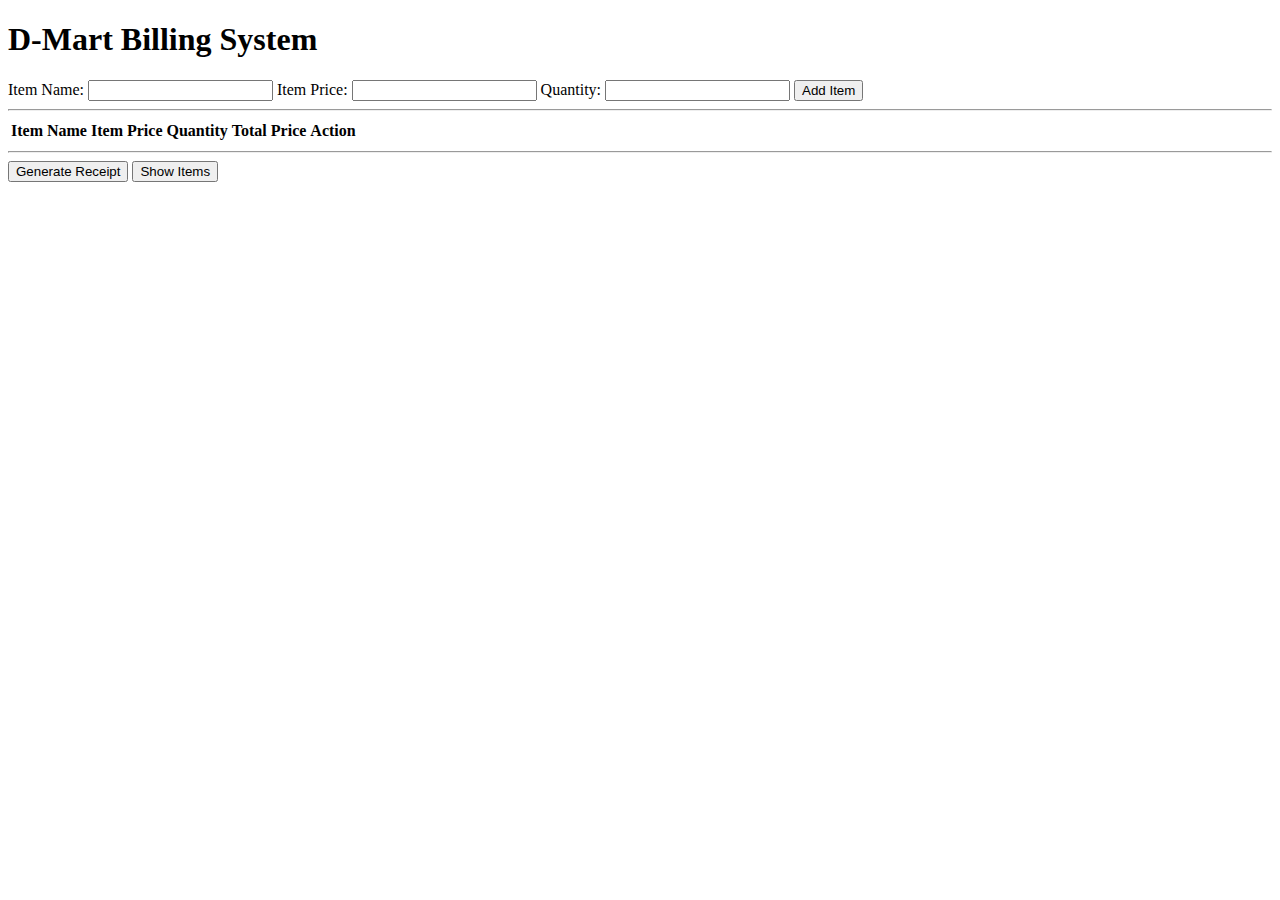
==== index.html @ 9743f46e "Add files via upload" ====
<!DOCTYPE html>
<html>
  <head>
    <title>D-Mart Billing System</title>
    <link rel="stylesheet" href="C:\Users\DELL\Desktop\internship\style.css">
<script src="path/to/your/script.js"></script>

  </head>
  <body>
    <h1>D-Mart Billing System</h1>
    <div class="container">
      <form>
        <label for="item-name">Item Name:</label>
        <input type="text" id="item-name">
        <label for="item-price">Item Price:</label>
        <input type="number" id="item-price">
        <label for="item-quantity">Quantity:</label>
        <input type="number" id="item-quantity">
        <button type="button" onclick="addItem()">Add Item</button>
      </form>
      <hr>
      <table>
        <thead>
          <tr>
            <th>Item Name</th>
            <th>Item Price</th>
            <th>Quantity</th>
            <th>Total Price</th>
            <th>Action</th>
          </tr>
        </thead>
        <tbody id="item-list"></tbody>
      </table>
      <hr>
      <div id="total-price"></div>
      <button type="button" onclick="generateReceipt()">Generate Receipt</button>
	<button type="button" id="showItemList">Show Items</button>
    </div>
    <script src="script.js"></script>
  </body>
</html>
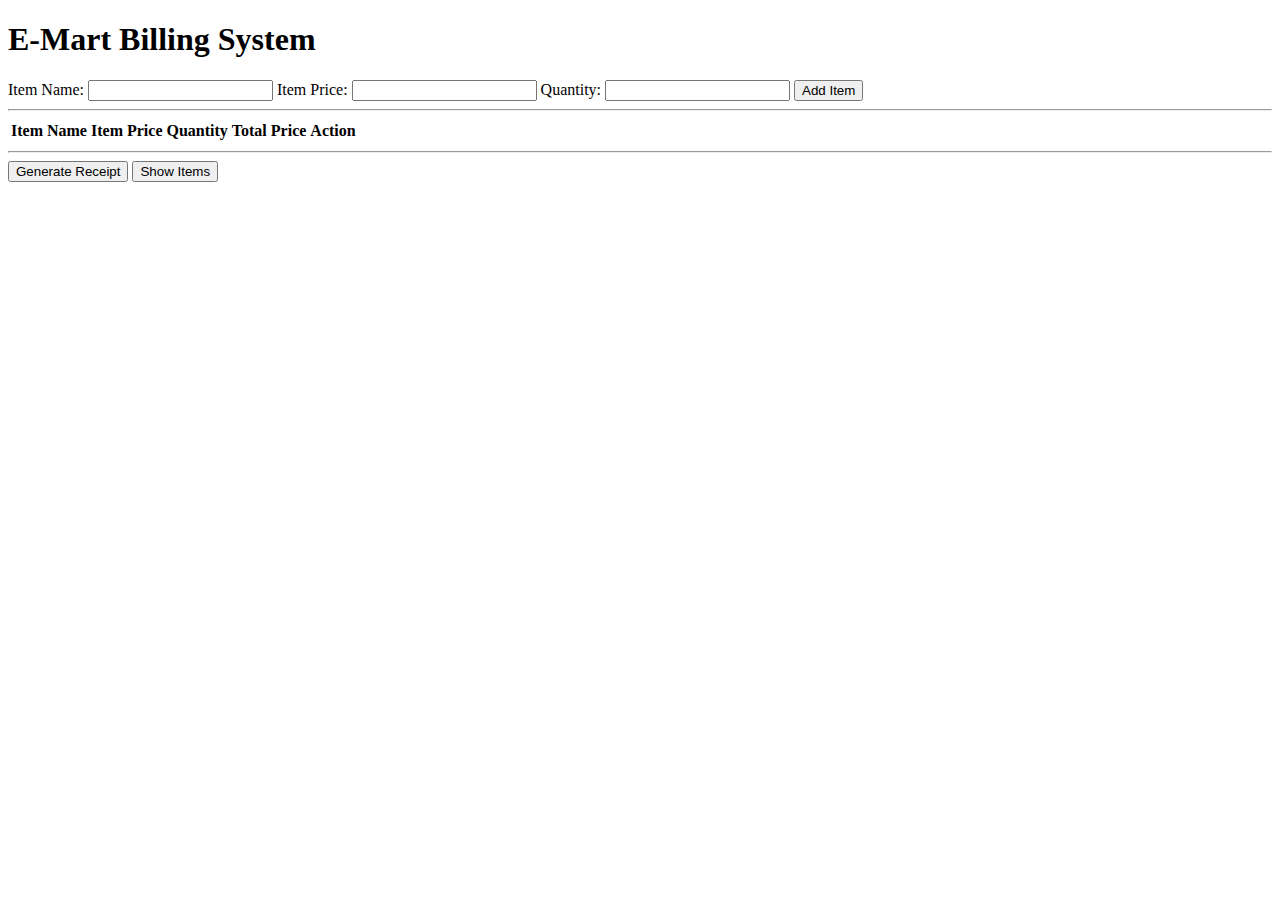
==== commit b9d3c6e1: "Update index.html" ====
--- a/index.html
+++ b/index.html
@@ -1,13 +1,13 @@
 <!DOCTYPE html>
 <html>
   <head>
-    <title>D-Mart Billing System</title>
+    <title>E-Mart Billing System</title>
     <link rel="stylesheet" href="C:\Users\DELL\Desktop\internship\style.css">
 <script src="path/to/your/script.js"></script>
 
   </head>
   <body>
-    <h1>D-Mart Billing System</h1>
+    <h1>E-Mart Billing System</h1>
     <div class="container">
       <form>
         <label for="item-name">Item Name:</label>
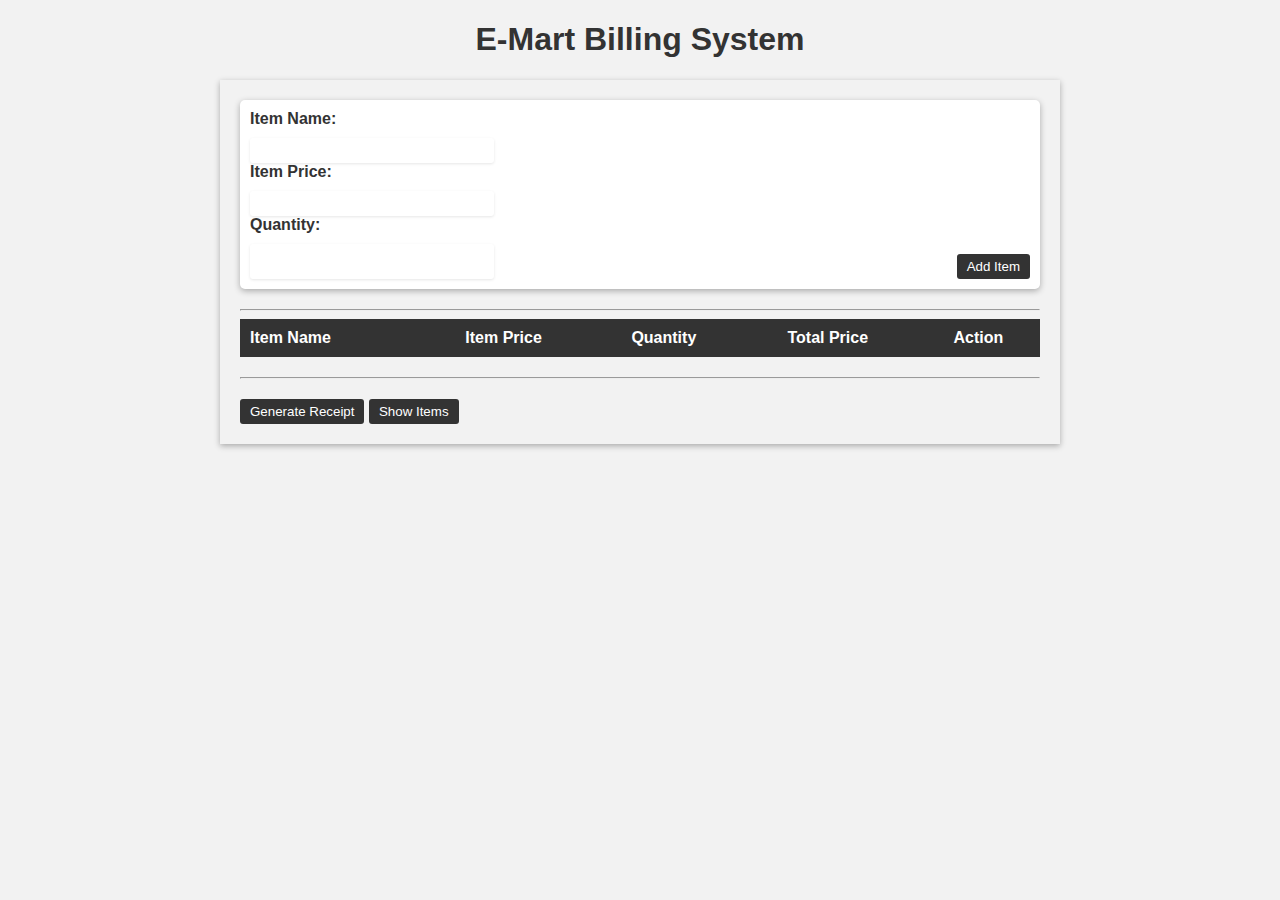
==== commit 8d8b0ad6: "index.html" ====
--- a/index.html
+++ b/index.html
@@ -2,7 +2,7 @@
 <html>
   <head>
     <title>E-Mart Billing System</title>
-    <link rel="stylesheet" href="C:\Users\DELL\Desktop\internship\style.css">
+    <link rel="stylesheet" href="./style.css">
 <script src="path/to/your/script.js"></script>
 
   </head>
--- a/style.css
+++ b/style.css
@@ -0,0 +1,102 @@
+/* set default styles for body and h1 */
+body {
+  background-color: #f2f2f2;
+  font-family: Arial, sans-serif;
+  font-size: 16px;
+}
+
+h1 {
+  text-align: center;
+  color: #333;
+}
+
+/* style the form */
+form {
+  display: flex;
+  flex-wrap: wrap;
+  justify-content: space-between;
+  margin-bottom: 20px;
+  padding: 10px;
+  background-color: #fff;
+  border-radius: 5px;
+  box-shadow: 0 2px 6px rgba(0, 0, 0, 0.3);
+}
+
+label {
+  width: 100%;
+  margin-bottom: 10px;
+  font-weight: bold;
+  color: #333;
+}
+
+input[type="text"],
+input[type="number"] {
+  width: 30%;
+  padding: 5px;
+  border: none;
+  border-radius: 3px;
+  box-shadow: 0 1px 3px rgba(0, 0, 0, 0.1);
+}
+
+button[type="button"] {
+  padding: 5px 10px;
+  background-color: #333;
+  color: #fff;
+  border: none;
+  border-radius: 3px;
+  cursor: pointer;
+}
+
+button[type="button"]:hover {
+  background-color: #555;
+}
+
+/* style the table */
+table {
+  width: 100%;
+  border-collapse: collapse;
+  margin-bottom: 20px;
+}
+
+thead {
+  background-color: #333;
+  color: #fff;
+}
+
+th,
+td {
+  padding: 10px;
+  text-align: center;
+}
+
+th:first-child,
+td:first-child {
+  text-align: left;
+}
+
+tbody tr:nth-child(even) {
+  background-color: #f2f2f2;
+}
+
+tbody tr:hover {
+  background-color: #ddd;
+}
+
+/* style the total price and generate receipt button */
+#total-price {
+  font-size: 20px;
+  font-weight: bold;
+  margin-bottom: 10px;
+}
+
+button[type="button"] {
+  margin-top: 10px;
+}
+
+/* style the container */
+.container {
+  max-width: 800px;
+  margin: 0 auto;
+  padding: 20px;
+  box-shadow: 0 2px 6px rgba(0, 0, 0, 0.3);
+}
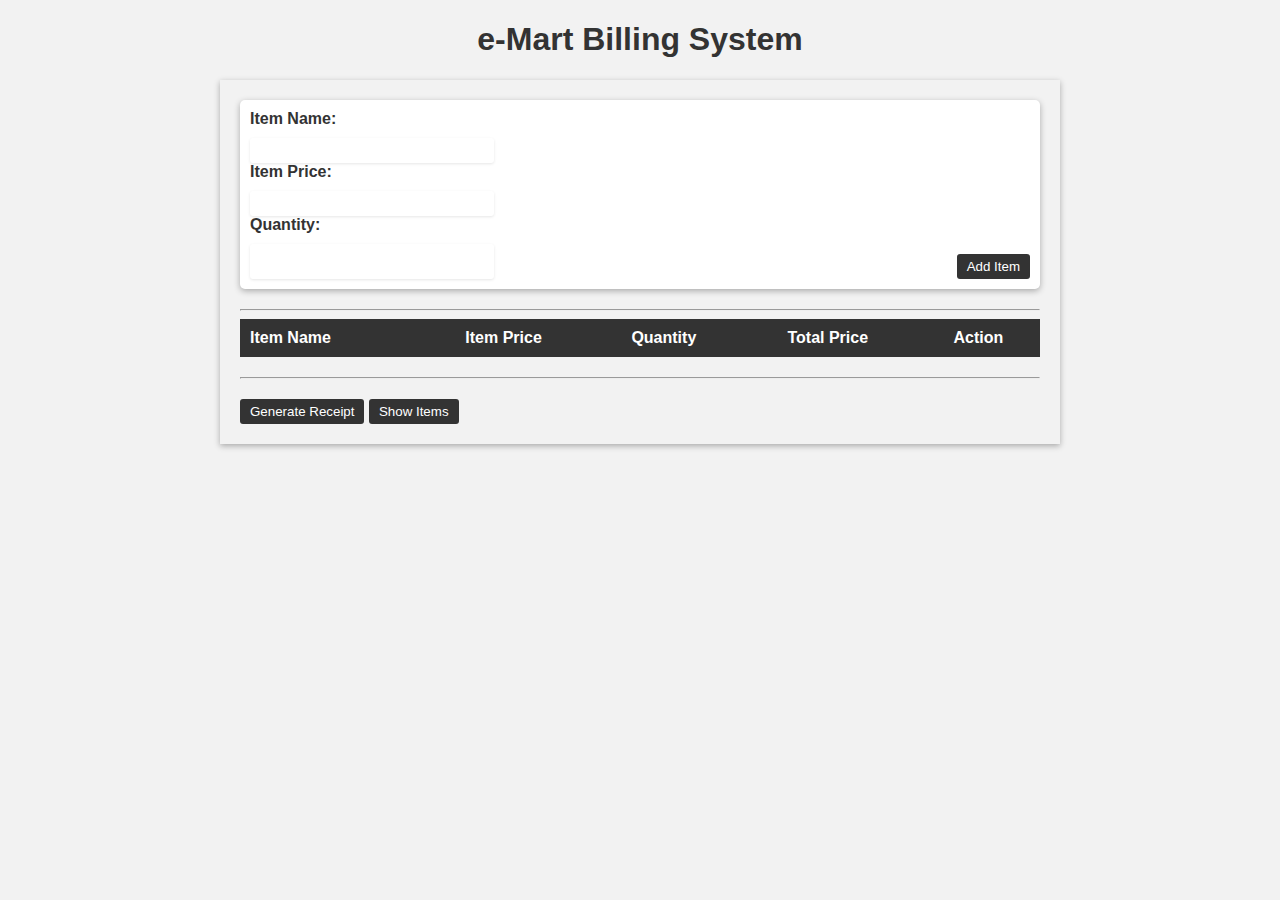
==== commit 850fc914: "Add files via upload" ====
--- a/index.html
+++ b/index.html
@@ -7,7 +7,7 @@
 
   </head>
   <body>
-    <h1>E-Mart Billing System</h1>
+    <h1>e-Mart Billing System</h1>
     <div class="container">
       <form>
         <label for="item-name">Item Name:</label>
